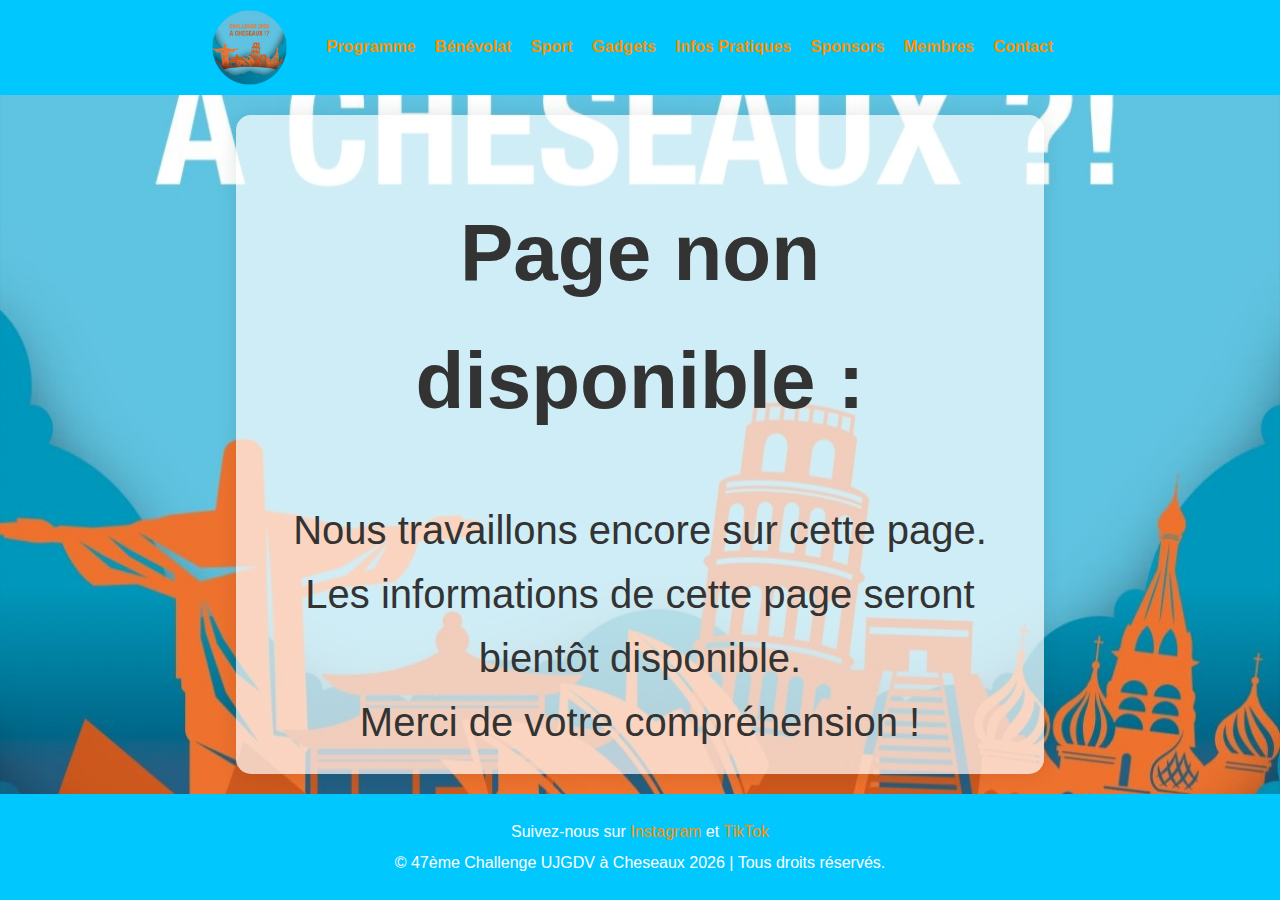
==== Error/Pageindisponible.html @ 83b05158 "page home" ====
<!DOCTYPE html>
<html lang="fr">

<head>
    <meta charset="UTF-8">
    <meta name="viewport" content="width=device-width, initial-scale=1.0">
    <title>47ème Challenge UJGDV à Cheseaux</title>
    <link rel="stylesheet" href="../CSS/HOME/Home.css">
</head>

<body>
    <header>
        <nav>
            <ul>
                <li><a href="index.html"><img src="/img/logo.png" class="logo"></a></li>
                <li><a href="/HTML/PROGRAMME/programme.html">Programme</a></li>
                <li><a href="/HTML/BENEVOLAT/benevolat.html">Bénévolat</a></li>
                <li><a href="/HTML/SPORT/sport.html">Sport</a></li>
                <li><a href="/HTML/GADGETS/gadgets.html">Gadgets</a></li>
                <li><a href="/HTML/INFOS-PRATIQUES/infos-pratques.html">Infos Pratiques</a></li>
                <li><a href="/HTML/SPONSORS/sponsors.html">Sponsors</a></li>
                <li><a href="/HTML/MEMBRES/membres.html">Membres</a></li>
                <li><a href="/HTML/CONTACTS/contacts.html">Contact</a></li>
            </ul>
        </nav>
    </header>

    <section id="countdown">
        <h1>Page non disponible :</h1>
        <p>Nous travaillons encore sur cette page. <br> Les informations de cette page seront bientôt disponible. <br> Merci de votre compréhension !</p>
            </section>
    <footer>

        <p>Suivez-nous sur <a href="https://www.instagram.com/challenge2026cheseaux?igsh=MWh5ZDl4bG12MGhpMQ%3D%3D&utm_source=qr">Instagram</a> et <a href="https://www.tiktok.com/@challenge2026cheseaux?_t=8pqsKsimreS&_r=1">TikTok</a></p>
        <p>&copy; 47ème Challenge UJGDV à Cheseaux 2026 | Tous droits réservés.</p>
    </footer>
</body>

</html>
---- CSS/HOME/Home.css ----
/* Style global */
body {
    font-family: Arial, sans-serif;
    line-height: 1.6;
    margin: 0;
    padding: 0;
    background-image: url("../../img/back.jpg");
    color: #ffffff;
    background-size: cover; /* L'image couvre toute la zone en maintenant ses proportions */
    background-position: center; /* Centre l'image */
    background-repeat: no-repeat; /* Empêche la répétition de l'image */
    font-size: 16px; /* Taille de police par défaut */
}

/* Header */
header {
    background: #00c8ff;
    color: #ff9100;
    padding: 0px 0px;
    text-align: center;
}

header h1 {
    margin: 0;
    font-size: 2.5em;
}

header h2 {
    margin: 0;
    font-size: 1.5em;
}

header p {
    font-size: 1.2em;
}

/* Navigation */
nav {
    background: #00c8ff;
    color: #ff9100;
    padding: 10px;
    text-align: center;
}

nav ul {
    padding: 0;
    list-style: none;
    margin: 0;
}

nav ul li {
    display: inline-block;
    margin-right: 15px;
}

nav ul li a {
    color: #ff9100;
    text-decoration: none;
    font-weight: bold;
}

nav ul li a:hover {
    text-decoration: underline;
}

/* Logo dans la barre de navigation */
nav ul li img.logo {
    width: 75px;
    height: 75px;
    vertical-align: middle;
    margin-right: 20px;
}

/* Section générale */
section {
    padding: 20px;
    margin: 20px 0;
    background: #fff0;
    border-radius: 5px;
    box-shadow: 0 0 10px rgba(2, 162, 255, 0.1);
}

section h3 {
    margin-top: 0;
}

/* Footer */
footer {
    background: #00c8ff;
    color: #fff;
    text-align: center;
    padding: 20px 0;
}

footer p {
    margin: 5px 0;
}

footer a {
    color: #ff9100;
    text-decoration: none;
}

footer a:hover {
    text-decoration: underline;
}

/* Bouton stylisé */
.btn {
    display: inline-block;
    padding: 10px 20px;
    background: #ff9100;
    color: #fff;
    text-decoration: none;
    border-radius: 5px;
    font-weight: bold;
}

.btn:hover {
    background: #ff4500;
}

/* Section timer */
#countdown {
    font-size: 40px;
    color: #333;
    text-align: center;
    margin: 20px auto;
    background-color: rgba(255, 255, 255, 0.7);
    padding: 20px;
    border-radius: 15px;
    width: 60%;
    box-shadow: 0 0 20px rgba(0, 0, 0, 0.1);
}

#timer {
    font-size: 50px;
    display: flex;
    justify-content: center;
    gap: 20px;
    margin-top: 10px;
}

.time-box {
    display: flex;
    flex-direction: column;
    align-items: center;
    background-color: #ff9100a6;
    color: white;
    padding: 15px 25px;
    border-radius: 15px;
    box-shadow: 0 5px 15px rgba(0, 0, 0, 0.2);
    font-weight: bold;
}

.label {
    font-size: 18px;
    color: #fff;
    margin-top: 5px;
    text-transform: uppercase;
    font-weight: normal;
    opacity: 0.8;
}

#timer .time-box:hover {
    background: #ff9100;
    transform: scale(1.1);
    transition: 0.3s;
}

/* Présentation et programme */
#presentation, #programme, #inscription {
    font-size: 40px;
    color: #333;
    text-align: center;
    margin: 20px auto;
    background-color: rgba(255, 255, 255, 0.7);
    padding: 20px;
    border-radius: 15px;
    width: 60%;
    box-shadow: 0 0 20px rgba(0, 0, 0, 0.1);
}

/* Bouton conteneur */
.button-container {
    text-align: center;
}

.styled-button {
    background-color: #ff9100;
    color: white;
    padding: 15px 30px;
    text-decoration: none;
    font-size: 18px;
    font-weight: bold;
    border-radius: 50px;
    transition: all 0.3s ease;
    box-shadow: 0px 4px 15px rgba(0, 0, 0, 0.1);
}

.styled-button:hover {
    background-color: #e07f00;
    box-shadow: 0px 6px 20px rgba(0, 0, 0, 0.2);
    transform: translateY(-5px);
}

.styled-button:active {
    transform: translateY(2px);
}

img {
    width: 75px;
    height: 75px;
    text-align: center;
}

p {
margin: 0px;
}
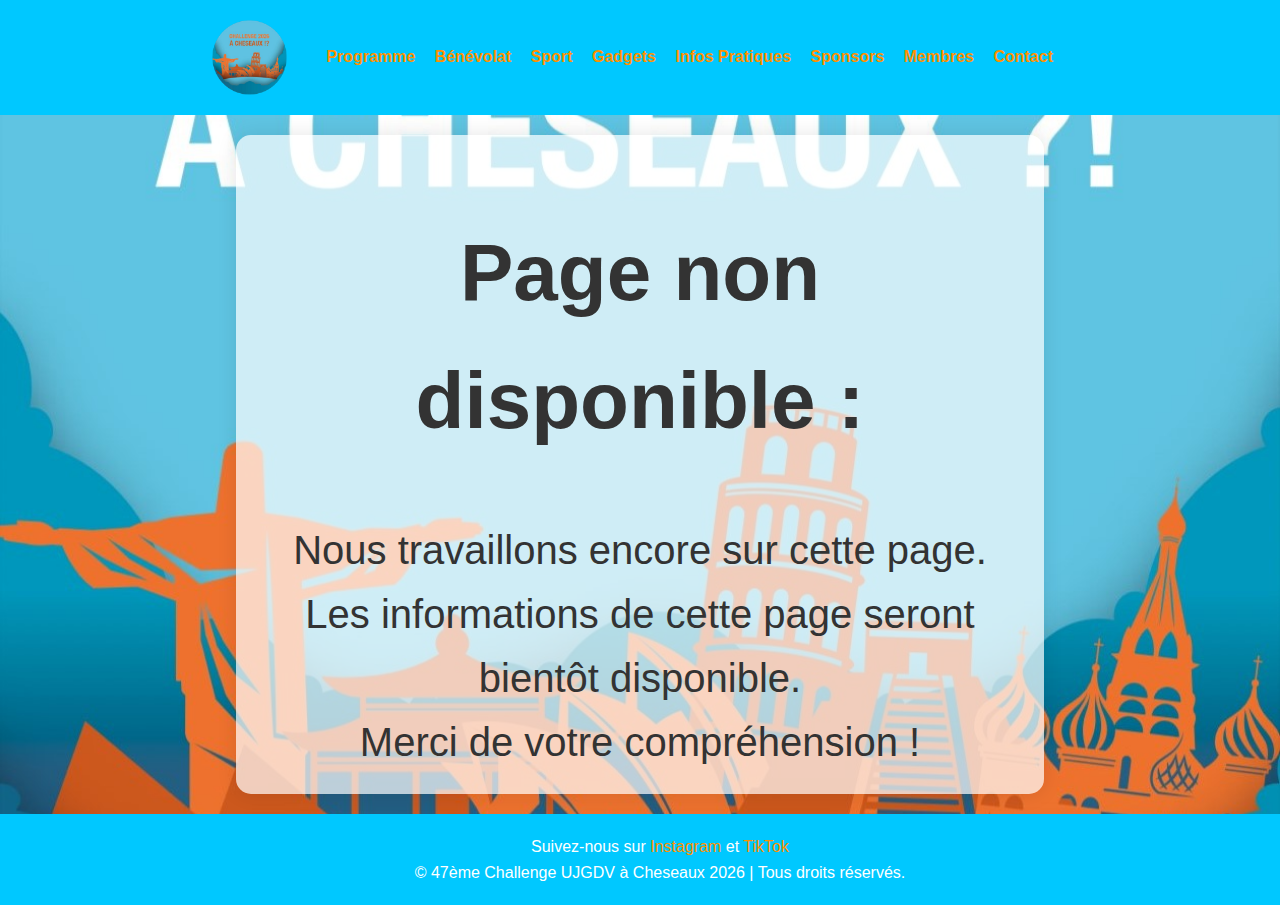
==== commit 3ee91620: "commit" ====
--- a/Error/Pageindisponible.html
+++ b/Error/Pageindisponible.html
@@ -12,15 +12,15 @@
     <header>
         <nav>
             <ul>
-                <li><a href="index.html"><img src="/img/logo.png" class="logo"></a></li>
-                <li><a href="/HTML/PROGRAMME/programme.html">Programme</a></li>
-                <li><a href="/HTML/BENEVOLAT/benevolat.html">Bénévolat</a></li>
-                <li><a href="/HTML/SPORT/sport.html">Sport</a></li>
-                <li><a href="/HTML/GADGETS/gadgets.html">Gadgets</a></li>
-                <li><a href="/HTML/INFOS-PRATIQUES/infos-pratques.html">Infos Pratiques</a></li>
-                <li><a href="/HTML/SPONSORS/sponsors.html">Sponsors</a></li>
-                <li><a href="/HTML/MEMBRES/membres.html">Membres</a></li>
-                <li><a href="/HTML/CONTACTS/contacts.html">Contact</a></li>
+                <li><a href="../index.html"><img src="/img/logo.png" class="logo"></a></li>
+                <li><a href="../Error/Pageindisponible.html">Programme</a></li>
+                <li><a href="../Error/Pageindisponible.html">Bénévolat</a></li>
+                <li><a href="../HTML/SPORT/sport.html">Sport</a></li>
+                <li><a href="../Error/Pageindisponible.html">Gadgets</a></li>
+                <li><a href="../Error/Pageindisponible.html">Infos Pratiques</a></li>
+                <li><a href="../Error/Pageindisponible.html">Sponsors</a></li>
+                <li><a href="../Error/Pageindisponible.html">Membres</a></li>
+                <li><a href="../Error/Pageindisponible.html">Contact</a></li>
             </ul>
         </nav>
     </header>
--- a/CSS/HOME/Home.css
+++ b/CSS/HOME/Home.css
@@ -9,14 +9,14 @@
     background-size: cover; /* L'image couvre toute la zone en maintenant ses proportions */
     background-position: center; /* Centre l'image */
     background-repeat: no-repeat; /* Empêche la répétition de l'image */
-    font-size: 16px; /* Taille de police par défaut */
+    font-size: 100%; /* Taille de police par défaut */
 }
 
 /* Header */
 header {
     background: #00c8ff;
     color: #ff9100;
-    padding: 0px 0px;
+    padding: 10px 0px;
     text-align: center;
 }
 
@@ -37,7 +37,7 @@
 /* Navigation */
 nav {
     background: #00c8ff;
-    color: #ff9100;
+    color: #ffffff;
     padding: 10px;
     text-align: center;
 }
@@ -87,13 +87,17 @@
 /* Footer */
 footer {
     background: #00c8ff;
+    color: #ffffff;
+    padding: 20px;
+    text-align: center;
+    position: relative;
+    bottom: 0;
+    width: 100%;
+}
+
+footer p {
+    margin: 0;
     color: #fff;
-    text-align: center;
-    padding: 20px 0;
-}
-
-footer p {
-    margin: 5px 0;
 }
 
 footer a {
@@ -215,5 +219,39 @@
 }
 
 p {
-margin: 0px;
-}+    margin: 0px;
+}
+
+/* Conteneur pour vidéo YouTube */
+.youtube-video-container {
+    position: relative;
+    overflow: hidden;
+    width: 80%;
+}
+
+.youtube-video-container::after {
+    display: block;
+    content: "";
+    padding-top: 56.25%;
+}
+
+.youtube-video-container iframe {
+    position: absolute;
+    top: 0;
+    left: 0;
+    width: 80%;
+    height: 80%;
+}
+
+/* Adaptation de la mise en page du timer sur petit écran */
+@media (max-width: 600px) {
+    #timer {
+        flex-wrap: wrap;
+        justify-content: center;
+    }
+
+    .time-box {
+        width: 45%;
+        margin-bottom: 10px;
+    }
+}
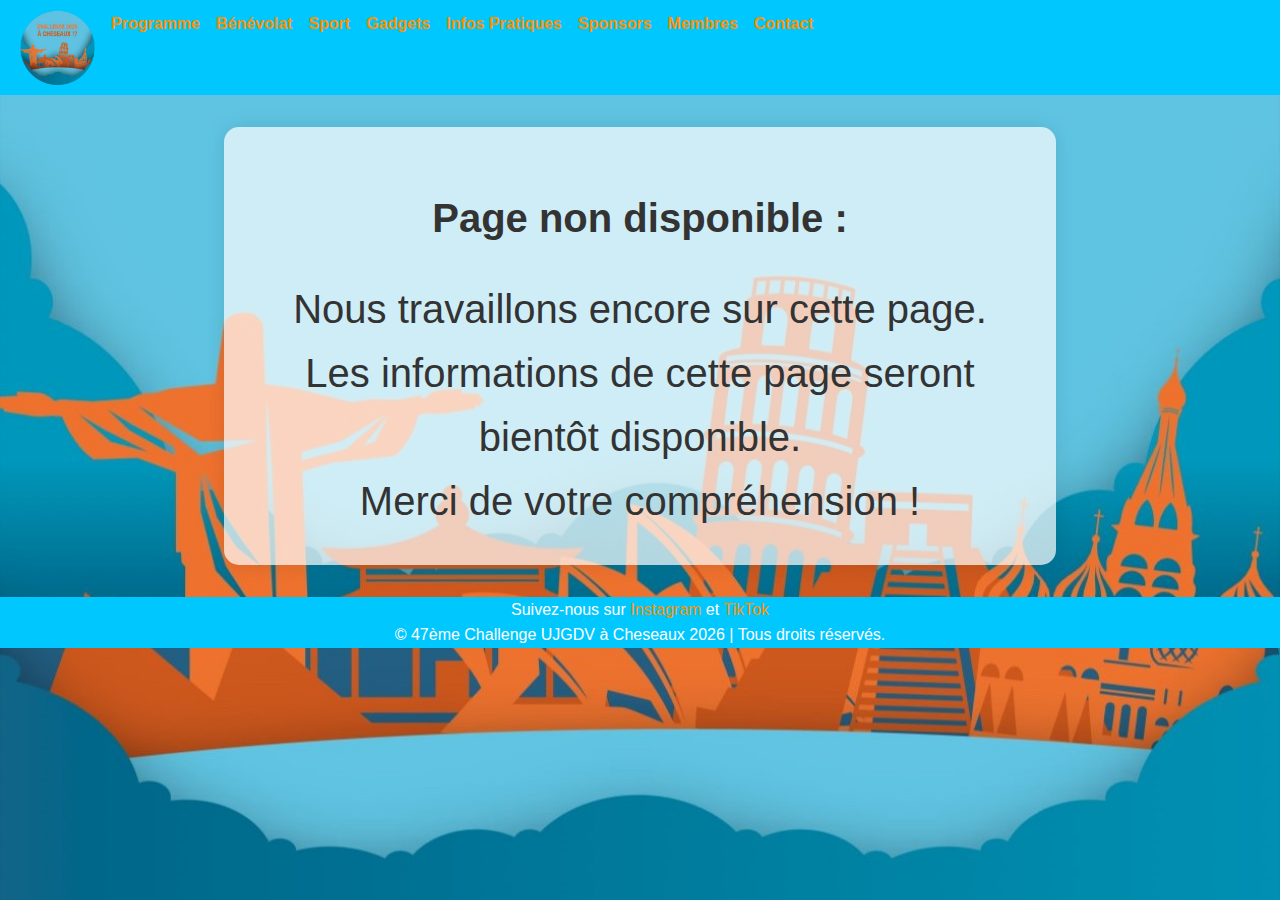
==== commit 8ed81722: "ok?" ====
--- a/Error/Pageindisponible.html
+++ b/Error/Pageindisponible.html
@@ -6,6 +6,7 @@
     <meta name="viewport" content="width=device-width, initial-scale=1.0">
     <title>47ème Challenge UJGDV à Cheseaux</title>
     <link rel="stylesheet" href="../CSS/HOME/Home.css">
+    <link rel="shortcut icon" href="../img/logo.png" />
 </head>
 
 <body>
--- a/CSS/HOME/Home.css
+++ b/CSS/HOME/Home.css
@@ -16,8 +16,10 @@
 header {
     background: #00c8ff;
     color: #ff9100;
-    padding: 10px 0px;
-    text-align: center;
+    text-align: center;
+    display: flex;
+    justify-content: space-between;
+    padding: 10px 0;
 }
 
 header h1 {
@@ -28,17 +30,12 @@
 header h2 {
     margin: 0;
     font-size: 1.5em;
-}
-
-header p {
-    font-size: 1.2em;
 }
 
 /* Navigation */
 nav {
     background: #00c8ff;
     color: #ffffff;
-    padding: 10px;
     text-align: center;
 }
 
@@ -46,11 +43,14 @@
     padding: 0;
     list-style: none;
     margin: 0;
-}
-
-nav ul li {
-    display: inline-block;
-    margin-right: 15px;
+    display: flex;
+    position: relative;
+    top: 50%;
+    transform: translateY(-50%)
+}
+
+nav ul li { 
+    margin-right: 1rem;
 }
 
 nav ul li a {
@@ -64,17 +64,17 @@
 }
 
 /* Logo dans la barre de navigation */
-nav ul li img.logo {
+.logo {
     width: 75px;
     height: 75px;
     vertical-align: middle;
-    margin-right: 20px;
+    margin-left: 20px;
 }
 
 /* Section générale */
 section {
-    padding: 20px;
-    margin: 20px 0;
+    padding: 2rem;
+    margin: 2rem 0;
     background: #fff0;
     border-radius: 5px;
     box-shadow: 0 0 10px rgba(2, 162, 255, 0.1);
@@ -82,13 +82,13 @@
 
 section h3 {
     margin-top: 0;
+    margin-bottom: 0;
 }
 
 /* Footer */
 footer {
     background: #00c8ff;
     color: #ffffff;
-    padding: 20px;
     text-align: center;
     position: relative;
     bottom: 0;
@@ -126,6 +126,54 @@
 
 /* Section timer */
 #countdown {
+    font-size: 2.5rem;
+    color: #333;
+    text-align: center;
+    margin: 2rem auto;
+    background-color: rgba(255, 255, 255, 0.7);
+    padding: 2rem;
+    border-radius: 15px;
+    width: 60%;
+    box-shadow: 0 0 20px rgba(0, 0, 0, 0.1);
+}
+
+#timer {
+    font-size: 3rem;
+    display: flex;
+    justify-content: center;
+    gap: 1.25rem;
+    margin-top: 1rem;
+}
+
+.time-box {
+    display: flex;
+    flex-direction: column;
+    align-items: center;
+    background-color: #ff9100a6;
+    color: white;
+    padding: 1rem;
+    border-radius: 15px;
+    box-shadow: 0 5px 15px rgba(0, 0, 0, 0.2);
+    font-weight: bold;
+}
+
+.label {
+    font-size: 1rem;
+    color: #fff;
+    margin-top: 0.5rem;
+    text-transform: uppercase;
+    font-weight: normal;
+    opacity: 0.8;
+}
+
+#timer .time-box:hover {
+    background: #ff9100;
+    transform: scale(1.1);
+    transition: 0.3s;
+}
+
+/* Présentation et programme */
+#presentation, #programme, #inscription {
     font-size: 40px;
     color: #333;
     text-align: center;
@@ -137,54 +185,6 @@
     box-shadow: 0 0 20px rgba(0, 0, 0, 0.1);
 }
 
-#timer {
-    font-size: 50px;
-    display: flex;
-    justify-content: center;
-    gap: 20px;
-    margin-top: 10px;
-}
-
-.time-box {
-    display: flex;
-    flex-direction: column;
-    align-items: center;
-    background-color: #ff9100a6;
-    color: white;
-    padding: 15px 25px;
-    border-radius: 15px;
-    box-shadow: 0 5px 15px rgba(0, 0, 0, 0.2);
-    font-weight: bold;
-}
-
-.label {
-    font-size: 18px;
-    color: #fff;
-    margin-top: 5px;
-    text-transform: uppercase;
-    font-weight: normal;
-    opacity: 0.8;
-}
-
-#timer .time-box:hover {
-    background: #ff9100;
-    transform: scale(1.1);
-    transition: 0.3s;
-}
-
-/* Présentation et programme */
-#presentation, #programme, #inscription {
-    font-size: 40px;
-    color: #333;
-    text-align: center;
-    margin: 20px auto;
-    background-color: rgba(255, 255, 255, 0.7);
-    padding: 20px;
-    border-radius: 15px;
-    width: 60%;
-    box-shadow: 0 0 20px rgba(0, 0, 0, 0.1);
-}
-
 /* Bouton conteneur */
 .button-container {
     text-align: center;
@@ -193,9 +193,9 @@
 .styled-button {
     background-color: #ff9100;
     color: white;
-    padding: 15px 30px;
+    padding: 1rem;
     text-decoration: none;
-    font-size: 18px;
+    font-size: 1.125rem;
     font-weight: bold;
     border-radius: 50px;
     transition: all 0.3s ease;
@@ -222,36 +222,99 @@
     margin: 0px;
 }
 
+.size {
+    font-size: 20px;
+}
+
 /* Conteneur pour vidéo YouTube */
-.youtube-video-container {
+.video-container {
     position: relative;
+    padding-bottom: 56.25%; /* Aspect ratio 16:9 */
+    height: 0;
     overflow: hidden;
-    width: 80%;
-}
-
-.youtube-video-container::after {
-    display: block;
-    content: "";
-    padding-top: 56.25%;
-}
-
-.youtube-video-container iframe {
+}
+
+.video-container iframe {
     position: absolute;
     top: 0;
     left: 0;
-    width: 80%;
-    height: 80%;
-}
-
-/* Adaptation de la mise en page du timer sur petit écran */
-@media (max-width: 600px) {
+    width: 100%;
+    height: 100%;
+}
+
+.active {
+    display: block;
+}
+
+h1 {
+    font-size: 40px;
+}
+
+h2 {
+    font-size: 40px;
+}
+
+.fontsize {
+font-size: 32px;
+}
+
+.menu-toggle {
+    display: none;
+}
+
+.ytp-pause-overlay {
+    display: none;
+}
+
+
+/* Média queries pour écrans plus petits */
+@media (max-width: 768px) {
+
+    body {
+        background-color: rgb(0, 217, 255);
+        background-image: none;
+    }
+    
+    header h1 {
+        font-size: 2rem;
+    }
+
+    #countdown, #presentation, #programme, #inscription {
+        width: 80%;
+    }
+
     #timer {
         flex-wrap: wrap;
-        justify-content: center;
     }
 
     .time-box {
-        width: 45%;
-        margin-bottom: 10px;
-    }
-}
+        width: 40%;
+        height: 40%;
+    }
+}
+
+@media (max-width: 600px) {
+
+    body {
+        background-color: rgb(0, 217, 255);
+        background-image: none;
+    }
+
+    .youtube-video-container iframe {
+        width: 100%;
+        height: auto;
+    }
+
+    #countdown {
+        font-size: 1.8rem;
+    }
+
+    #timer {
+        font-size: 2rem;
+    }
+
+    .time-box {
+        width: 40%;
+        height: 40%;
+    }
+}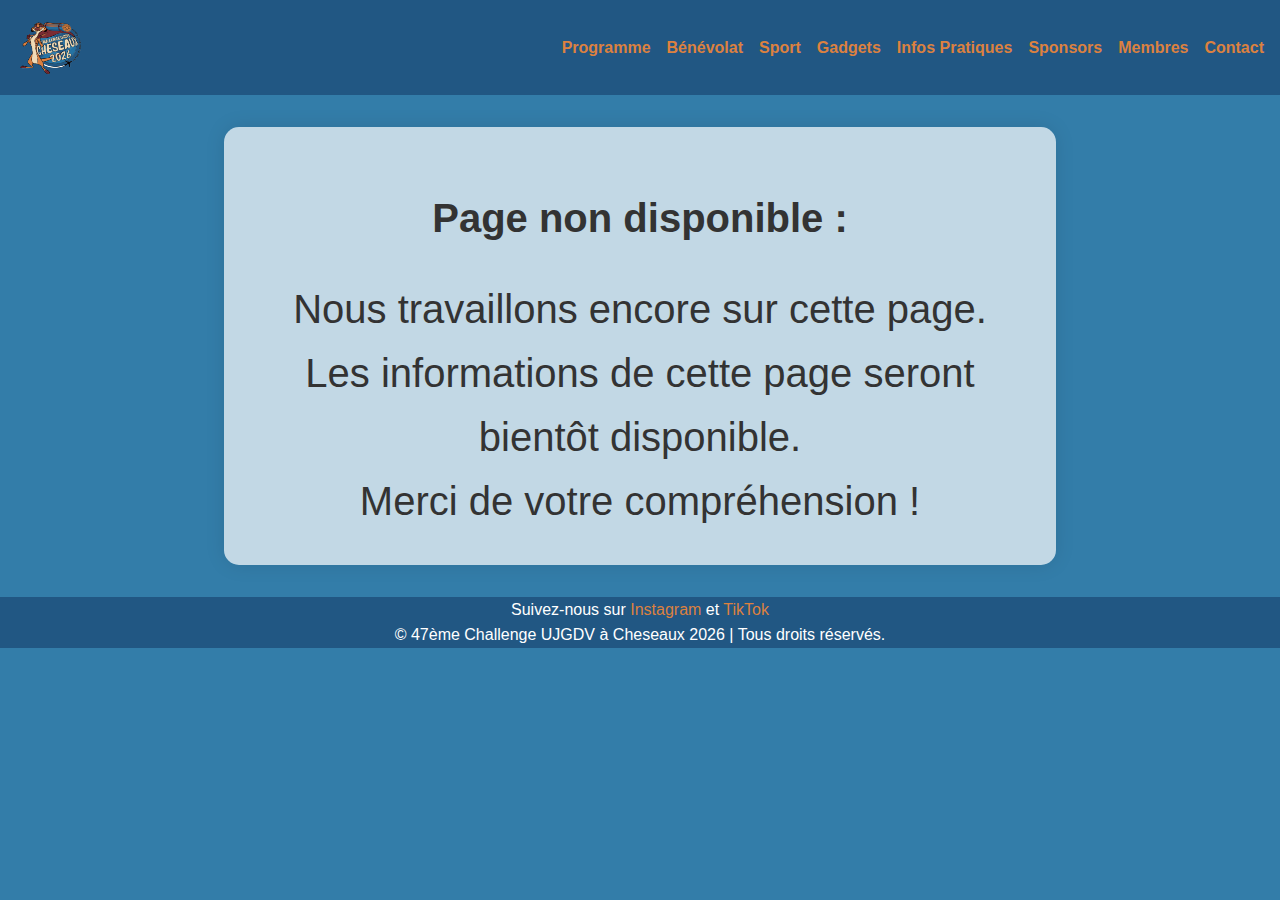
==== commit 7a73b1a2: "nav update" ====
--- a/Error/Pageindisponible.html
+++ b/Error/Pageindisponible.html
@@ -7,24 +7,155 @@
     <title>47ème Challenge UJGDV à Cheseaux</title>
     <link rel="stylesheet" href="../CSS/HOME/Home.css">
     <link rel="shortcut icon" href="../img/logo.png" />
+    <style>
+        .menu-toggle {
+                display: none;
+}
+
+.dropdown {
+  max-width: 10000px;
+}
+
+/* Bouton du menu avec une apparence élégante */
+.dropbtn {
+  background-color: rgb( 123, 44, 50);
+  color: white;
+  padding: 10px;
+  font-size: 18px;
+  border: none;
+  width: 50px;
+  text-align: center;
+  cursor: pointer;
+  transition: background-color 0.3s ease;
+  border-radius: 5px;
+}
+
+.dropbtn:hover {
+  background-color: rgb(105, 32, 38);
+}
+
+/* Conteneur du menu déroulant avec un effet de flou et des bordures arrondies */
+.dropdown-content {
+  position: absolute; /* Maintient l'alignement sous le bouton */
+  right: 0;
+  background-color: rgba(255, 255, 255, 0.9);
+  backdrop-filter: blur(10px);
+  min-width: 160px;
+  max-width: 100vw; /* Empêche le menu de dépasser la largeur de l'écran */
+  box-shadow: 0px 8px 16px rgba(0, 0, 0, 0.2);
+  z-index: 1;
+  overflow: hidden;
+  opacity: 0;
+  transform: translateY(-10px);
+  transition: opacity 1s ease, transform 1s ease;
+  visibility: visible; /* Masqué par défaut */
+  margin-top: 0; /* Supprime le décalage */
+  width: 100vw; /* Utilise toute la largeur de la vue */
+  margin-top: 53%;
+  text-align: left;
+  pointer-events: none; /* Désactive les clics par défaut */
+}
+
+.link {
+  border-top: 0.5px #b3b3b3 solid;
+  border-bottom: 0.5px #b3b3b3 solid;
+}
+
+/* Liens du menu */
+.dropdown-content a {
+  color: #333;
+  padding: 12px 22px;
+  text-decoration: none;
+  display: block;
+  width: 100%;
+  transition: background-color 0.3s ease;
+  font-size: 15px;
+}
+
+.dropdown-content a:hover {
+  background-color: #f1f1f1;
+}
+
+/* Classe pour afficher le menu avec animation */
+.dropdown-content.show {
+  pointer-events: auto; /* Active les clics quand visible */
+  visibility: visible; /* Rendu visible */
+  opacity: 1; /* Menu complètement opaque */
+}
+
+
+@media (max-width: 814px) {
+  .menu-toggle {
+    display: inline-block;
+  }
+    
+  .active {
+    display: none;
+  }
+
+  .time-box {
+        width: 30%;
+        height: auto;
+    }
+
+    .fontsize {
+      font-size: 25px;
+      display: block;
+    }
+
+    .styled-button {
+      margin-bottom: 20px;
+    }
+#presentation{
+  font-size: 1.8rem;
+}
+
+.size {
+font-size: 14px
+}
+
+.dropbtn.close {
+  background-color: #ff9100;
+  color: white;
+  font-size: 16px;
+  border: none;
+  content: '✖';
+}
+}
+
+    </style>
 </head>
 
 <body>
     <header>
-        <nav>
-            <ul>
-                <li><a href="../index.html"><img src="/img/logo.png" class="logo"></a></li>
-                <li><a href="../Error/Pageindisponible.html">Programme</a></li>
-                <li><a href="../Error/Pageindisponible.html">Bénévolat</a></li>
-                <li><a href="../HTML/SPORT/sport.html">Sport</a></li>
-                <li><a href="../Error/Pageindisponible.html">Gadgets</a></li>
-                <li><a href="../Error/Pageindisponible.html">Infos Pratiques</a></li>
-                <li><a href="../Error/Pageindisponible.html">Sponsors</a></li>
-                <li><a href="../Error/Pageindisponible.html">Membres</a></li>
-                <li><a href="../Error/Pageindisponible.html">Contact</a></li>
-            </ul>
-        </nav>
-    </header>
+        <a href="../../index.html"><img src="../img/logo.png" class="logo" alt="Logo"></a>
+          <nav>
+              <ul>
+                  <li class="active"><a href="/Error/Pageindisponible.html">Programme</a></li>
+                  <li class="active"><a href="/Error/Pageindisponible.html">Bénévolat</a></li>
+                  <li class="active"><a href="../HTML/SPORT/sport.html">Sport</a></li>
+                  <li class="active"> <a href="/Error/Pageindisponible.html">Gadgets</a></li>
+                  <li class="active"><a href="/Error/Pageindisponible.html">Infos Pratiques</a></li>
+                  <li class="active"><a href="/Error/Pageindisponible.html">Sponsors</a></li>
+                  <li class="active"><a href="/Error/Pageindisponible.html">Membres</a></li>
+                  <li class="active"><a href="/Error/Pageindisponible.html">Contact</a></li>
+  
+                 <div class="dropdown">
+                  <li class="menu-toggle"><button class="dropbtn" >&#9776;</button></li>
+                  <div class="dropdown-content">
+                    <a href="/Error/Pageindisponible.html" class="link">Programme</a>
+                    <a href="/Error/Pageindisponible.html" class="link">Bénévolat</a>
+                    <a href="../HTML/SPORT/sport.html" class="link">Sport</a>
+                    <a href="/Error/Pageindisponible.html" class="link">Gadgets</a>
+                    <a href="/Error/Pageindisponible.html" class="link">Infos Pratiques</a>
+                    <a href="/Error/Pageindisponible.html" class="link">Sponsors</a>
+                    <a href="/Error/Pageindisponible.html" class="link">Membres</a>
+                    <a href="/Error/Pageindisponible.html" class="link">Contact</a>
+                  </div>
+                      </div>
+              </ul>
+          </nav>
+      </header>
 
     <section id="countdown">
         <h1>Page non disponible :</h1>
@@ -35,6 +166,24 @@
         <p>Suivez-nous sur <a href="https://www.instagram.com/challenge2026cheseaux?igsh=MWh5ZDl4bG12MGhpMQ%3D%3D&utm_source=qr">Instagram</a> et <a href="https://www.tiktok.com/@challenge2026cheseaux?_t=8pqsKsimreS&_r=1">TikTok</a></p>
         <p>&copy; 47ème Challenge UJGDV à Cheseaux 2026 | Tous droits réservés.</p>
     </footer>
+    <script>
+        document.addEventListener("DOMContentLoaded", function() {
+          const menuToggle = document.querySelector(".menu-toggle button");
+          const dropdownContent = document.querySelector(".dropdown-content");
+      
+          menuToggle.addEventListener("click", function() {
+            // Basculer l'affichage du menu avec la classe .show
+            dropdownContent.classList.toggle("show");
+      
+            // Basculer entre icônes menu et croix
+            if (dropdownContent.classList.contains("show")) {
+              menuToggle.textContent = '✖'; // Icône de croix
+            } else {
+              menuToggle.textContent = '☰'; // Icône de menu
+            }
+          });
+        });
+      </script>
 </body>
 
 </html>
--- a/CSS/HOME/Home.css
+++ b/CSS/HOME/Home.css
@@ -4,7 +4,7 @@
     line-height: 1.6;
     margin: 0;
     padding: 0;
-    background-image: url("../../img/back.jpg");
+    background: rgb( 51, 125, 169) ;
     color: #ffffff;
     background-size: cover; /* L'image couvre toute la zone en maintenant ses proportions */
     background-position: center; /* Centre l'image */
@@ -14,8 +14,8 @@
 
 /* Header */
 header {
-    background: #00c8ff;
-    color: #ff9100;
+    background: rgb(33, 87, 131);
+    color: rgb( 220, 129, 64);
     text-align: center;
     display: flex;
     justify-content: space-between;
@@ -34,7 +34,7 @@
 
 /* Navigation */
 nav {
-    background: #00c8ff;
+    background: rgb(33, 87, 131);
     color: #ffffff;
     text-align: center;
 }
@@ -54,7 +54,7 @@
 }
 
 nav ul li a {
-    color: #ff9100;
+    color: rgb( 220, 129, 64);
     text-decoration: none;
     font-weight: bold;
 }
@@ -87,7 +87,7 @@
 
 /* Footer */
 footer {
-    background: #00c8ff;
+    background: rgb(33, 87, 131);
     color: #ffffff;
     text-align: center;
     position: relative;
@@ -101,7 +101,7 @@
 }
 
 footer a {
-    color: #ff9100;
+    color: rgb( 220, 129, 64);
     text-decoration: none;
 }
 
@@ -149,7 +149,7 @@
     display: flex;
     flex-direction: column;
     align-items: center;
-    background-color: #ff9100a6;
+    background-color: #2157838a;
     color: white;
     padding: 1rem;
     border-radius: 15px;
@@ -167,7 +167,7 @@
 }
 
 #timer .time-box:hover {
-    background: #ff9100;
+    background: #215783;
     transform: scale(1.1);
     transition: 0.3s;
 }
@@ -188,10 +188,11 @@
 /* Bouton conteneur */
 .button-container {
     text-align: center;
+    margin-bottom: 20px;
 }
 
 .styled-button {
-    background-color: #ff9100;
+    background-color: rgb(33, 87, 131);
     color: white;
     padding: 1rem;
     text-decoration: none;
@@ -203,7 +204,7 @@
 }
 
 .styled-button:hover {
-    background-color: #e07f00;
+    background-color: rgb(21, 64, 100);
     box-shadow: 0px 6px 20px rgba(0, 0, 0, 0.2);
     transform: translateY(-5px);
 }
@@ -224,6 +225,10 @@
 
 .size {
     font-size: 20px;
+}
+
+.titlesize {
+    font-size: 30px;
 }
 
 /* Conteneur pour vidéo YouTube */
@@ -266,12 +271,26 @@
     display: none;
 }
 
-
+#b {
+    line-height: normal;
+}
+
+#s {
+    line-height: normal;
+}
+
+.titlesize {
+    line-height: normal;
+}
+
+.space {
+    line-height: normal;
+}
 /* Média queries pour écrans plus petits */
-@media (max-width: 768px) {
+@media (max-width: 814px) {
 
     body {
-        background-color: rgb(0, 217, 255);
+        background-color: rgb(52, 124, 170);
         background-image: none;
     }
     
@@ -296,7 +315,7 @@
 @media (max-width: 600px) {
 
     body {
-        background-color: rgb(0, 217, 255);
+        background-color: rgb(52, 124, 170);
         background-image: none;
     }
 
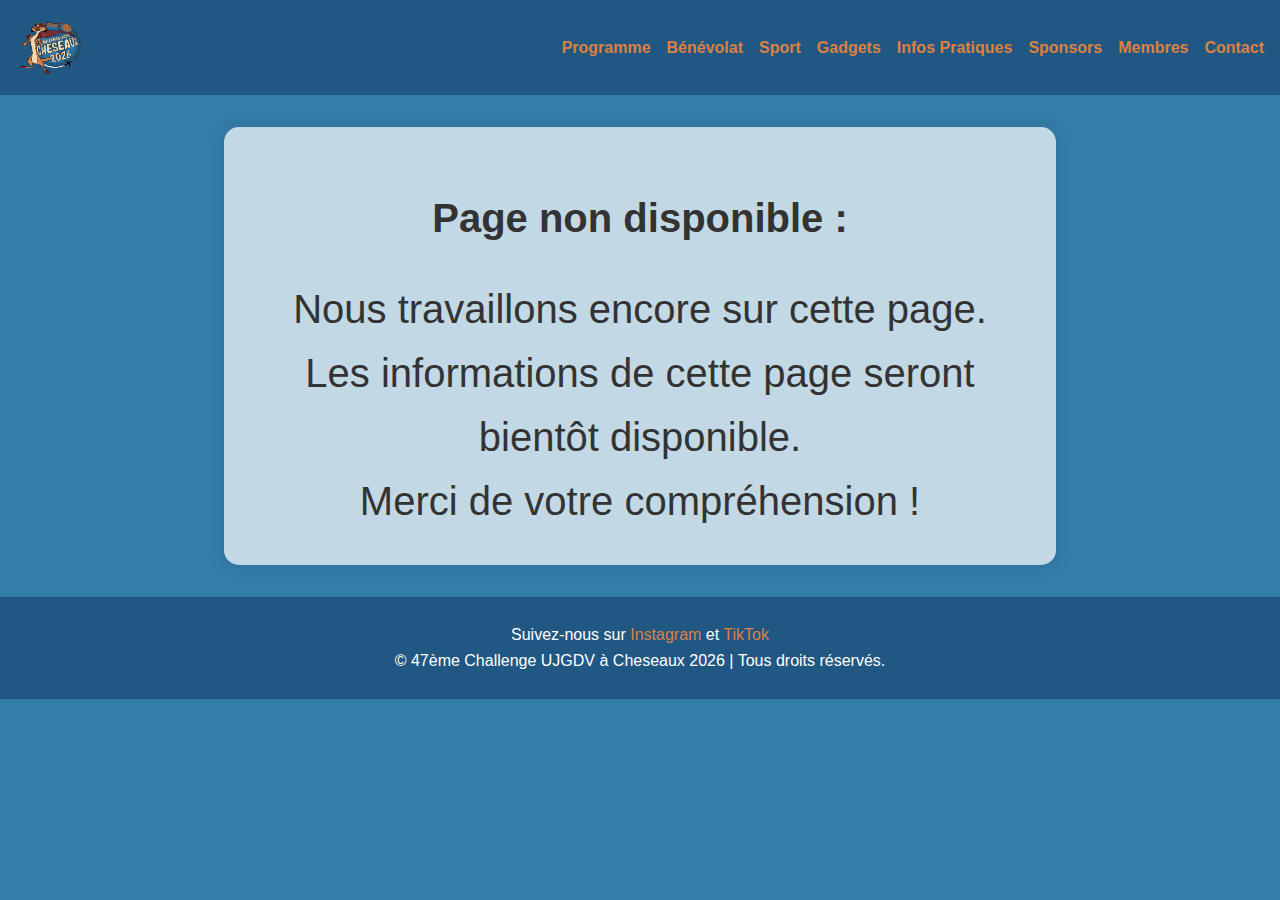
==== commit f092ced0: "footer update" ====
--- a/Error/Pageindisponible.html
+++ b/Error/Pageindisponible.html
@@ -161,11 +161,12 @@
         <h1>Page non disponible :</h1>
         <p>Nous travaillons encore sur cette page. <br> Les informations de cette page seront bientôt disponible. <br> Merci de votre compréhension !</p>
             </section>
-    <footer>
-
-        <p>Suivez-nous sur <a href="https://www.instagram.com/challenge2026cheseaux?igsh=MWh5ZDl4bG12MGhpMQ%3D%3D&utm_source=qr">Instagram</a> et <a href="https://www.tiktok.com/@challenge2026cheseaux?_t=8pqsKsimreS&_r=1">TikTok</a></p>
-        <p>&copy; 47ème Challenge UJGDV à Cheseaux 2026 | Tous droits réservés.</p>
-    </footer>
+            <footer>
+                <br>
+                  <p>Suivez-nous sur <a href="https://www.instagram.com/challenge2026cheseaux?igsh=MWh5ZDl4bG12MGhpMQ%3D%3D&utm_source=qr" target="_blank">Instagram</a> et <a href="https://www.tiktok.com/@challenge2026cheseaux?_t=8pqsKsimreS&_r=1" target="_blank">TikTok</a></p>
+                  <p>&copy; 47ème Challenge UJGDV à Cheseaux 2026 | Tous droits réservés.</p>
+                  <br>
+              </footer>
     <script>
         document.addEventListener("DOMContentLoaded", function() {
           const menuToggle = document.querySelector(".menu-toggle button");
